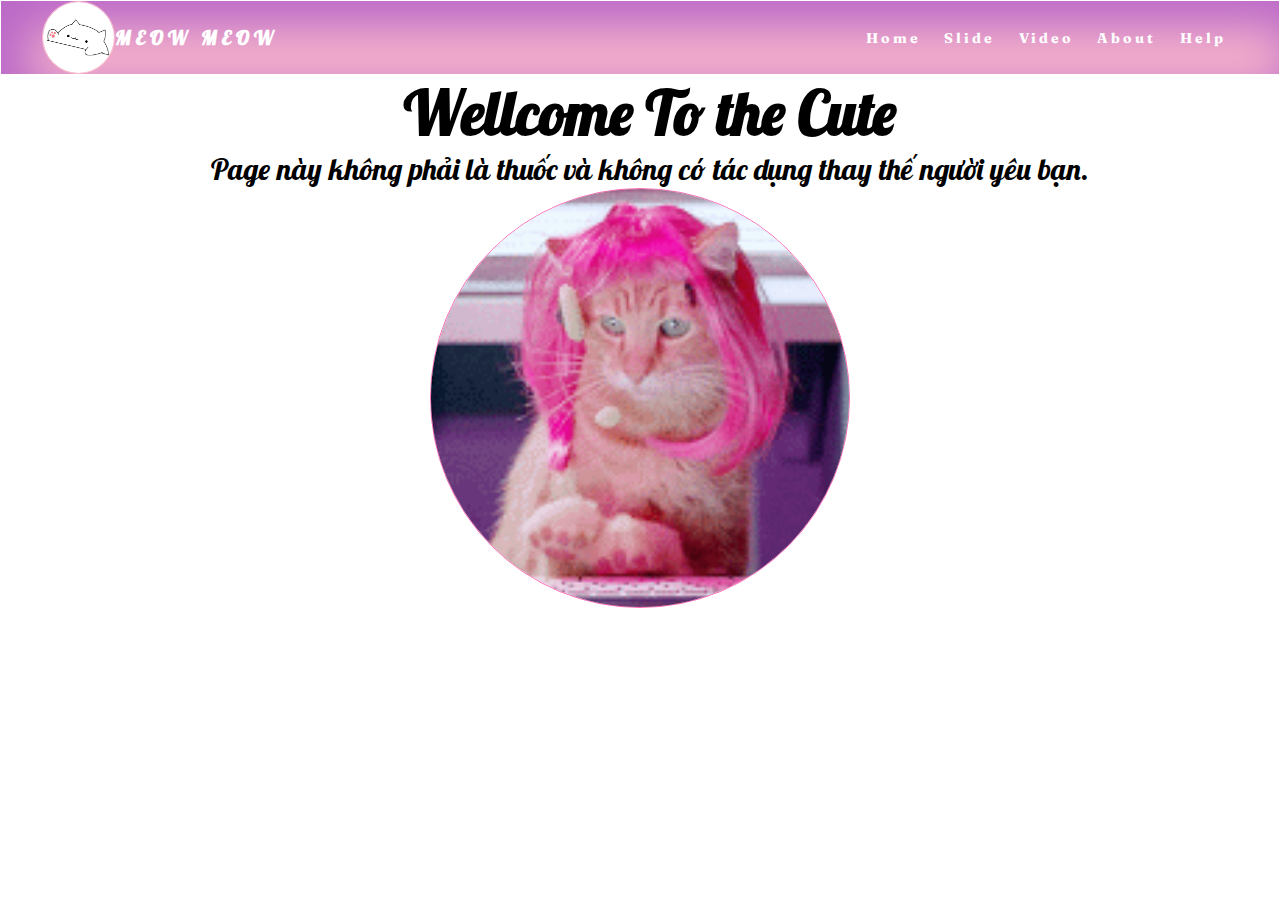
==== index.htm @ 00c9a926 "Add files via upload" ====
<!DOCTYPE html>
<html lang="en">

<head>
    <title>Home</title>
    <!-- Required meta tags -->
    <meta charset="utf-8">
    <meta name="viewport" content="width=device-width, initial-scale=1.0">
    <link rel="stylesheet" href="./css/stylecss.css">
    <link href="https://fonts.googleapis.com/css2?family=Fraunces&display=swap" rel="stylesheet">
    <link href="https://fonts.googleapis.com/css2?family=Lobster&display=swap" rel="stylesheet">
</head>

<body>

    <nav>
        <div class="logo">
            <img src="./image/logo.jpg" alt="image">
            <h4>Meow Meow</h4>
        </div>

        <ul class="nav-links">
            <li>
                <a href="./index.htm">Home</a>
            </li>
            <li>
                <a href="./slide.htm">Slide</a>
            </li>
            <li>
                <a href="./video.htm">Video</a>
            </li>
            <li>
                <a href="./about.htm">About</a>
            </li>
            <li>
                <a href="./help.htm">Help</a>
            </li>
        </ul>
        <div class="burger">
            <div class="line1"></div>
            <div class="line2"></div>
            <div class="line3"></div>
        </div>

    </nav>
    <div class="content">
        <h1>Wellcome To the Cute</h1>
        <p>Page này không phải là thuốc và không có tác dụng thay thế người yêu bạn.</p>
        <img class="gif" src="image/meohome.gif" >
        
    </div>
    <script src="./js/app.js"></script>

    <footer class="footer">
        <div class="text-footer">
             <p>Wishing you a Happy New Year with the hope that you will have many happiness and luck in the year to come</p>
        </div>
    </footer>
</body>

</html>
---- css/stylecss.css ----
* {
    margin: 0px;
    padding: 0px;
    box-sizing: border-box;
}
body{
	background-image: url("./image/background1.jpg");
	background-repeat: no-repeat;
	background-size: cover;
}
nav {
    display: flex;
    justify-content: space-around;
    align-items: center;
    min-height: 8vh;
    background-color: pink; 
    font-family: 'Fraunces', serif;
    border: 1px solid white;
    box-shadow: 20px 20px 50px 10px #BA68C8 inset;
}
.logo{
	display: flex;
	color: white;
	text-transform: uppercase;
	letter-spacing: 5px;
	font-size: 20px;
	align-items: center;
	font-family: 'Lobster', cursive;
}
.logo img{
	border:1px solid pink;
	border-radius: 50%;
	height: 10%;
	width: 10%;
}
.nav-links{
	display: flex;
	justify-content: space-around;
	width: 30%;
}
.nav-links li{
	list-style: none;
}
.nav-links a{
	color: white;
	text-decoration: none;
	letter-spacing: 3px;
	font-weight: bold;
	font-size: 14px;

}
.burger {
	display: none;
}
.burger div{
	width: 25px;
	height: 5px;
	background: white;
	margin: 5px;
	transition: all 0.3s ease;
}
.content{
	display: block;
	text-align: center;
	font-family: 'Lobster', cursive;
	font-size: 30px;
	width: 90%
	margin: auto;
	min-height: 80vh;
	text-indent: 20px;
}
.gif{
	border:1px solid hotpink;
	border-radius: 50%;
	width: 420px;
	height: 420px;
}

.text-footer{ 
	color: white;
	font-family: 'Lobster', cursive;
	text-align: center;
	max-width: 90%
	margin: auto;
}
.
@media screen and (max-width: 1024px){
	.nav-links{
		width: 60%;
	}
}

@media screen and (max-width: 768px){
	body{
		overflow-x: hidden;
		background: #ffcdd2;	
	}
	.nav-links{
		position: fixed;
		right: 0px;
		height: 92vh;
		top: 8vh;
		background-color: pink;
		display: flex;
		flex-direction: column;
		align-items: center;
		width: 50%;
		transform: translateX(100%);
		transition: transform 0.5s ease-in;
	}
	.nav-links li{
		opacity: 0;
	}
	.burger{
		display: block;
		cursor: pointer;
	}
}
.nav-active{
	transform: translateX(0%);
}

@keyframes navLinkFade{
	from{
		opacity: 0;
		transform: translateX(50px);
	}
	to{
		opacity: 1;
		transform: translateX(0);
	}
}
.toggle .line1 {
    transform: rotate(-45deg) translate(-5px, 6px);
}

.toggle .line2 {
    opacity: 0;
}

.toggle .line3 {
    transform: rotate(45deg) translate(-5px, -6px);
}
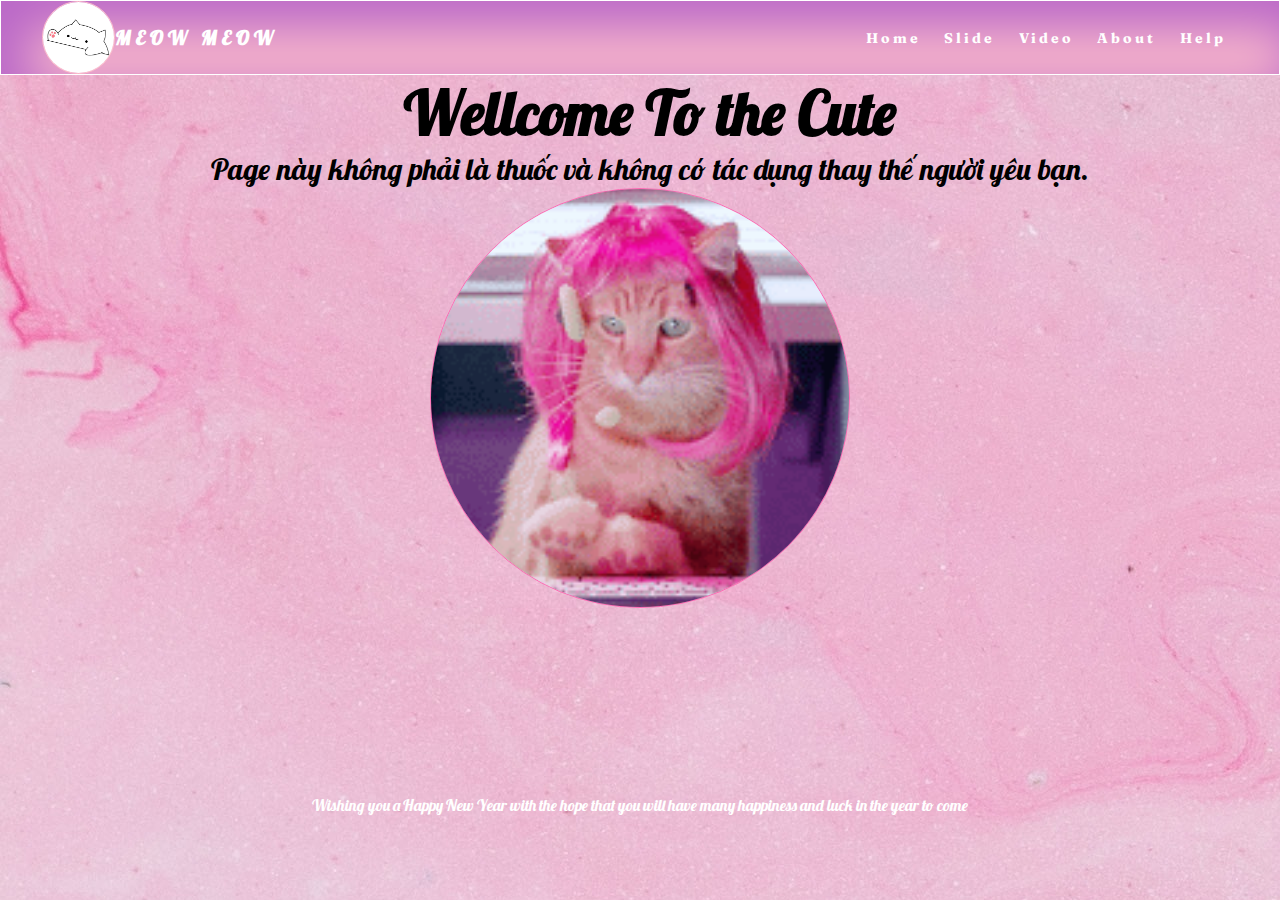
==== commit 16dafca5: "commit" ====
--- a/index.htm
+++ b/index.htm
@@ -1,61 +1,61 @@
-<!DOCTYPE html>
-<html lang="en">
-
-<head>
-    <title>Home</title>
-    <!-- Required meta tags -->
-    <meta charset="utf-8">
-    <meta name="viewport" content="width=device-width, initial-scale=1.0">
-    <link rel="stylesheet" href="./css/stylecss.css">
-    <link href="https://fonts.googleapis.com/css2?family=Fraunces&display=swap" rel="stylesheet">
-    <link href="https://fonts.googleapis.com/css2?family=Lobster&display=swap" rel="stylesheet">
-</head>
-
-<body>
-
-    <nav>
-        <div class="logo">
-            <img src="./image/logo.jpg" alt="image">
-            <h4>Meow Meow</h4>
-        </div>
-
-        <ul class="nav-links">
-            <li>
-                <a href="./index.htm">Home</a>
-            </li>
-            <li>
-                <a href="./slide.htm">Slide</a>
-            </li>
-            <li>
-                <a href="./video.htm">Video</a>
-            </li>
-            <li>
-                <a href="./about.htm">About</a>
-            </li>
-            <li>
-                <a href="./help.htm">Help</a>
-            </li>
-        </ul>
-        <div class="burger">
-            <div class="line1"></div>
-            <div class="line2"></div>
-            <div class="line3"></div>
-        </div>
-
-    </nav>
-    <div class="content">
-        <h1>Wellcome To the Cute</h1>
-        <p>Page này không phải là thuốc và không có tác dụng thay thế người yêu bạn.</p>
-        <img class="gif" src="image/meohome.gif" >
-        
-    </div>
-    <script src="./js/app.js"></script>
-
-    <footer class="footer">
-        <div class="text-footer">
-             <p>Wishing you a Happy New Year with the hope that you will have many happiness and luck in the year to come</p>
-        </div>
-    </footer>
-</body>
-
-</html>+
+<!DOCTYPE html>
+<html lang="en">
+
+<head>
+    <title>Home</title>
+    <!-- Required meta tags -->
+    <meta charset="utf-8">
+    <meta name="viewport" content="width=device-width, initial-scale=1.0">
+    <link rel="stylesheet" href="./css/stylecss.css">
+    <link href="https://fonts.googleapis.com/css2?family=Fraunces&display=swap" rel="stylesheet">
+    <link href="https://fonts.googleapis.com/css2?family=Lobster&display=swap" rel="stylesheet">
+</head>
+
+<body style="background: url('./image/background1.jpg');">
+
+    <nav>
+        <div class="logo">
+            <img src="./image/logo.jpg" alt="image">
+            <h4>Meow Meow</h4>
+        </div>
+
+        <ul class="nav-links">
+            <li>
+                <a href="./index.htm">Home</a>
+            </li>
+            <li>
+                <a href="./slide.htm">Slide</a>
+            </li>
+            <li>
+                <a href="./video.htm">Video</a>
+            </li>
+            <li>
+                <a href="./about.htm">About</a>
+            </li>
+            <li>
+                <a href="./help.htm">Help</a>
+            </li>
+        </ul>
+        <div class="burger">
+            <div class="line1"></div>
+            <div class="line2"></div>
+            <div class="line3"></div>
+        </div>
+
+    </nav>
+    <div class="content">
+        <h1>Wellcome To the Cute</h1>
+        <p>Page này không phải là thuốc và không có tác dụng thay thế người yêu bạn.</p>
+        <img class="gif" src="image/meohome.gif" >
+        
+    </div>
+    <script src="./js/app.js"></script>
+
+    <footer class="footer">
+        <div class="text-footer">
+             <p>Wishing you a Happy New Year with the hope that you will have many happiness and luck in the year to come</p>
+        </div>
+    </footer>
+</body>
+
--- a/css/stylecss.css
+++ b/css/stylecss.css
@@ -4,7 +4,6 @@
     box-sizing: border-box;
 }
 body{
-	background-image: url("./image/background1.jpg");
 	background-repeat: no-repeat;
 	background-size: cover;
 }
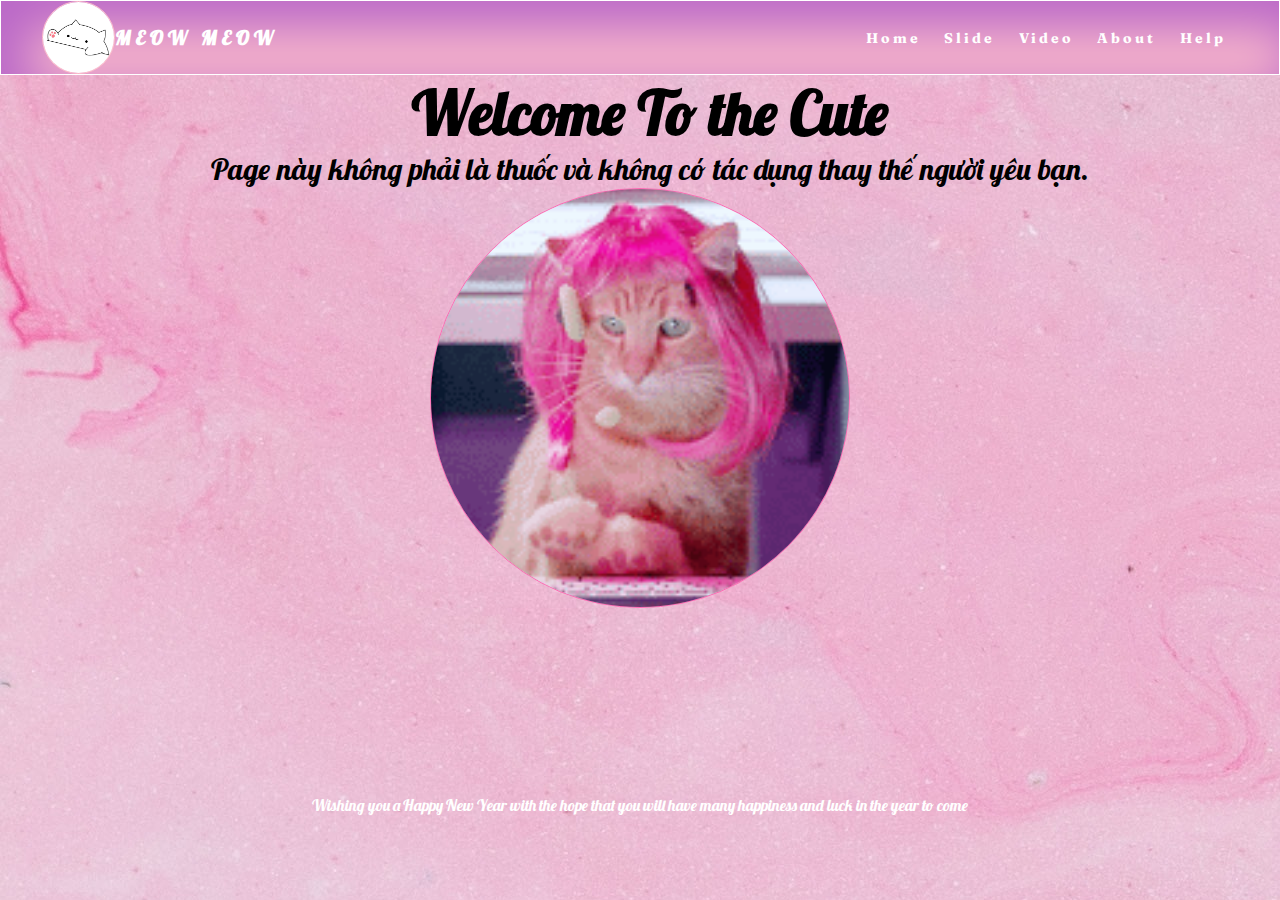
==== commit 3a524746: "commit" ====
--- a/index.htm
+++ b/index.htm
@@ -45,7 +45,7 @@
 
     </nav>
     <div class="content">
-        <h1>Wellcome To the Cute</h1>
+        <h1>Welcome To the Cute</h1>
         <p>Page này không phải là thuốc và không có tác dụng thay thế người yêu bạn.</p>
         <img class="gif" src="image/meohome.gif" >
         
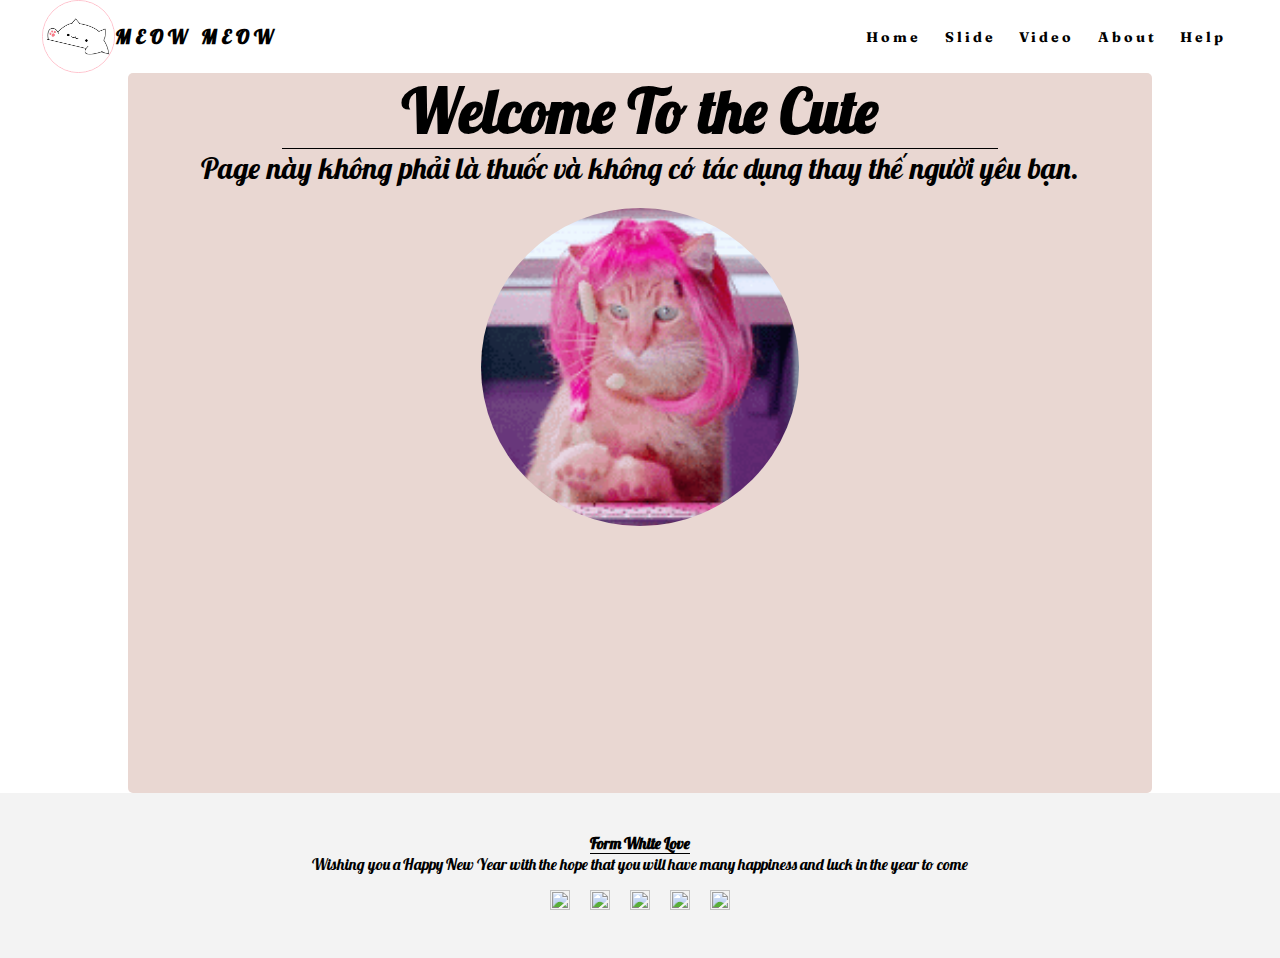
==== commit 054e8194: "commit" ====
--- a/index.htm
+++ b/index.htm
@@ -12,7 +12,7 @@
     <link href="https://fonts.googleapis.com/css2?family=Lobster&display=swap" rel="stylesheet">
 </head>
 
-<body style="background: url('./image/background1.jpg');">
+<body>
 
     <nav>
         <div class="logo">
@@ -52,9 +52,21 @@
     </div>
     <script src="./js/app.js"></script>
 
-    <footer class="footer">
+    <footer>
         <div class="text-footer">
-             <p>Wishing you a Happy New Year with the hope that you will have many happiness and luck in the year to come</p>
+
+            <h4>Form White Love</h4>
+            <p>Wishing you a Happy New Year with the hope that you will have many happiness and luck in the year to come</p>
+            
+            <ul class="socials">
+                <li><a href="#"><img src="./image/google-brands.svg"></a></li>
+                <li><a href="https://www.facebook.com/profile.php?id=100023679916273"><img src="./image/facebook-brands.svg"></a></li>
+                <li><a href="https://www.instagram.com/bluhey_276/"><img src="./image/instagram-square-brands.svg"></a></li>
+                <li><a href="https://www.youtube.com/channel/UC9fOIBAyENF_0VYaNDhfhow"><img src="./image/youtube-brands.svg"></a></li>
+                <li><a href="#"><img src="./image/twitter-square-brands.svg"></a></li>
+            </ul>
+            
+            
         </div>
     </footer>
 </body>
--- a/css/stylecss.css
+++ b/css/stylecss.css
@@ -4,22 +4,19 @@
     box-sizing: border-box;
 }
 body{
-	background-repeat: no-repeat;
-	background-size: cover;
+	background: white;
 }
 nav {
     display: flex;
     justify-content: space-around;
     align-items: center;
     min-height: 8vh;
-    background-color: pink; 
     font-family: 'Fraunces', serif;
-    border: 1px solid white;
-    box-shadow: 20px 20px 50px 10px #BA68C8 inset;
-}
+    
+ }
 .logo{
 	display: flex;
-	color: white;
+	color: black;
 	text-transform: uppercase;
 	letter-spacing: 5px;
 	font-size: 20px;
@@ -41,7 +38,7 @@
 	list-style: none;
 }
 .nav-links a{
-	color: white;
+	color: black;
 	text-decoration: none;
 	letter-spacing: 3px;
 	font-weight: bold;
@@ -59,47 +56,89 @@
 	transition: all 0.3s ease;
 }
 .content{
+	border-radius: 5px;
 	display: block;
 	text-align: center;
 	font-family: 'Lobster', cursive;
 	font-size: 30px;
-	width: 90%
+	width: 80%;
 	margin: auto;
 	min-height: 80vh;
-	text-indent: 20px;
+	background: #E9D7D2;
+}
+.content h1{
+	border-bottom: 1px solid black;
+	width: 70%;
+	margin:auto;
 }
 .gif{
-	border:1px solid hotpink;
+	margin-top: 20px;
+	border:1px solid #E9D7D2;
 	border-radius: 50%;
-	width: 420px;
-	height: 420px;
+	width: 320px;
+	height: 320px;
+}
+footer{
+	background-color: #F3F3F3;
+	height: auto;
+	width: 100%;
+	font-family: 'Lobster', cursive;
+	color: black;
+	padding-top: 40px;
+}
+.text-footer{ 
+	display: flex;
+	align-items: center;
+	justify-content: center;
+	text-align: center;
+	flex-direction: column;
+}
+.text-footer h4{
+	border-bottom: 1px solid black;
+	width: column;
+}
+.text-footer img{
+	display: flex;
+	justify-content: center;
+	align-items: center;
+	width: 20px;
+	height: 20px;
 }
 
-.text-footer{ 
-	color: white;
-	font-family: 'Lobster', cursive;
-	text-align: center;
-	max-width: 90%
-	margin: auto;
+.socials {
+	display: flex;
+	text-decoration: none;
+	list-style: none;
+	justify-content: center;
+	margin: 1rem 0 3rem 0;
 }
-.
+.socials li{
+	margin: 0 10px;
+}
+
 @media screen and (max-width: 1024px){
 	.nav-links{
 		width: 60%;
+	}
+	.content{
+		width: 100%;
+		margin: auto;
+	}
+	.gif{
+		width: 70%;
 	}
 }
 
 @media screen and (max-width: 768px){
 	body{
 		overflow-x: hidden;
-		background: #ffcdd2;	
 	}
 	.nav-links{
 		position: fixed;
 		right: 0px;
 		height: 92vh;
 		top: 8vh;
-		background-color: pink;
+		background-color: #F86B73;
 		display: flex;
 		flex-direction: column;
 		align-items: center;
@@ -113,6 +152,12 @@
 	.burger{
 		display: block;
 		cursor: pointer;
+	}
+	.burger div{
+		background: #E9D7D2;
+	}
+		.gif{
+		width: 100%;
 	}
 }
 .nav-active{
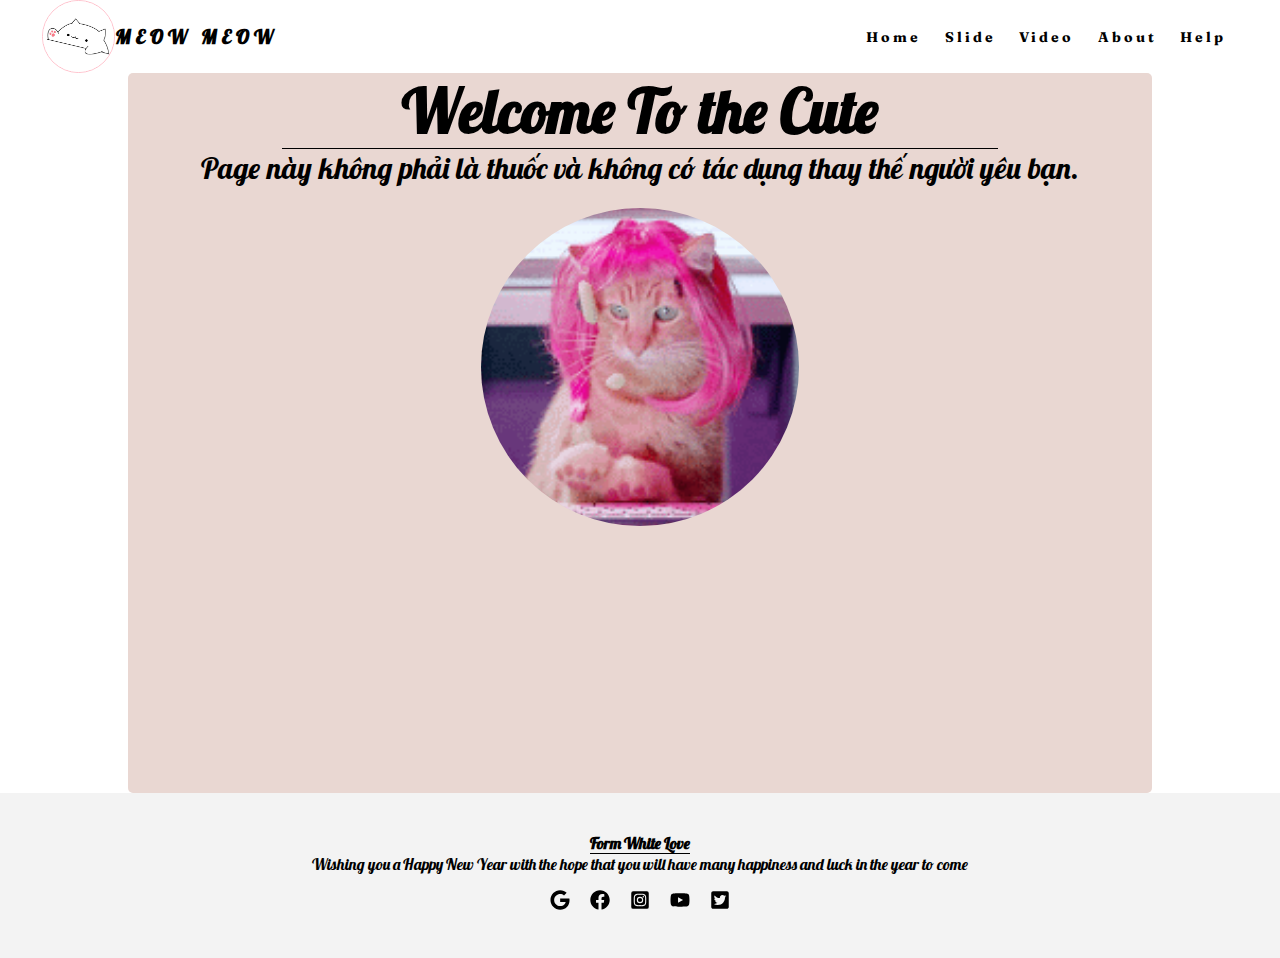
==== commit 579d949a: "commit" ====
--- a/index.htm
+++ b/index.htm
@@ -3,9 +3,10 @@
 <html lang="en">
 
 <head>
-    <title>Home</title>
+    <title>CAT Home</title>
     <!-- Required meta tags -->
     <meta charset="utf-8">
+    <meta name="google-site-verification" content="MXetq0FGY72uSsc9wslD_eFk-Fz5VCFmdPilUioKAXQ" />
     <meta name="viewport" content="width=device-width, initial-scale=1.0">
     <link rel="stylesheet" href="./css/stylecss.css">
     <link href="https://fonts.googleapis.com/css2?family=Fraunces&display=swap" rel="stylesheet">
